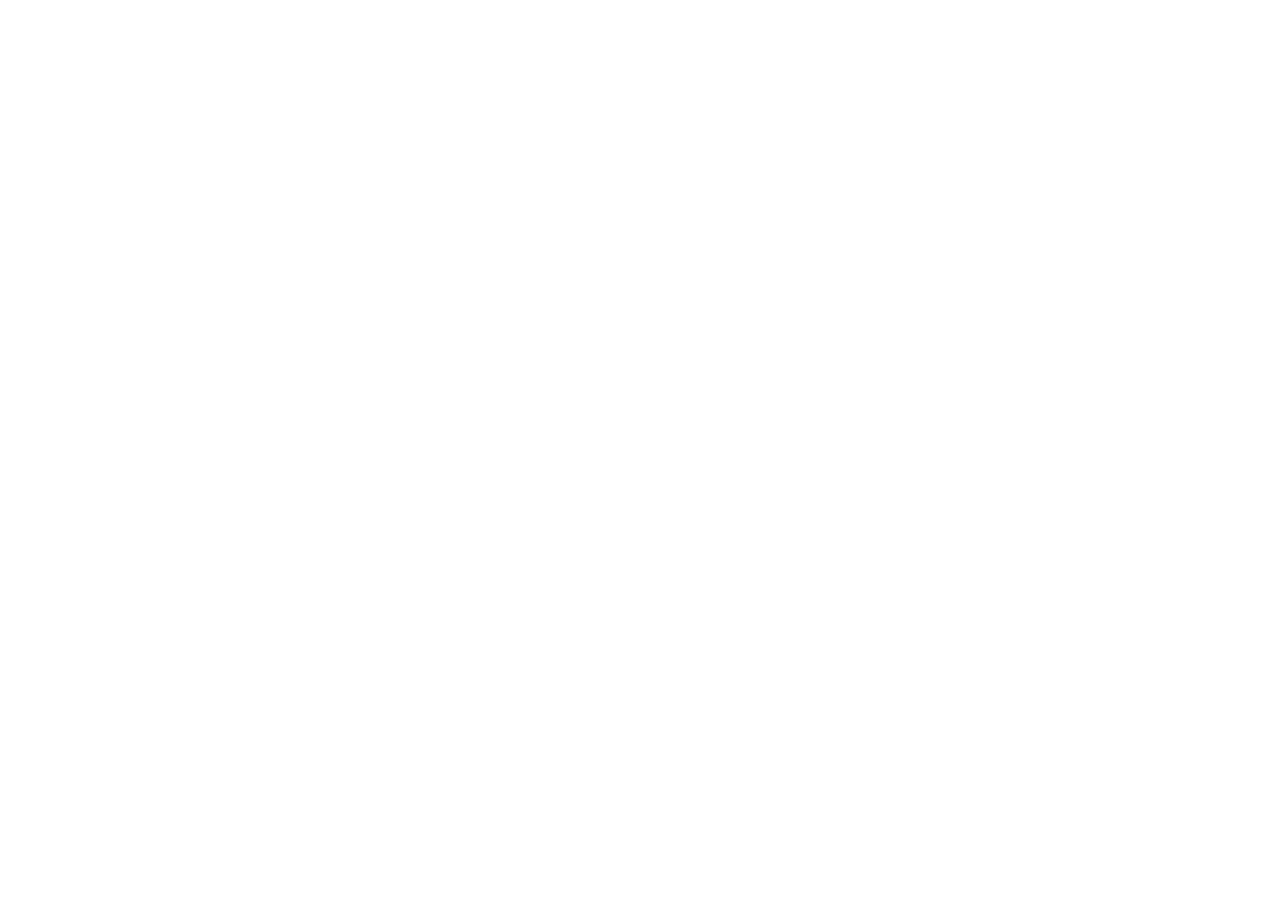
==== index.html @ fc0e8947 "My first JavaScript class" ====
<!DOCTYPE html>
<html lang="en">
<head>
    <meta charset="UTF-8">
    <meta name="viewport" content="width=device-width, initial-scale=1.0">
    <title>JavaScript Class</title>
</head>
<body>
    <script src="script.js"></script>
</body>
</html>
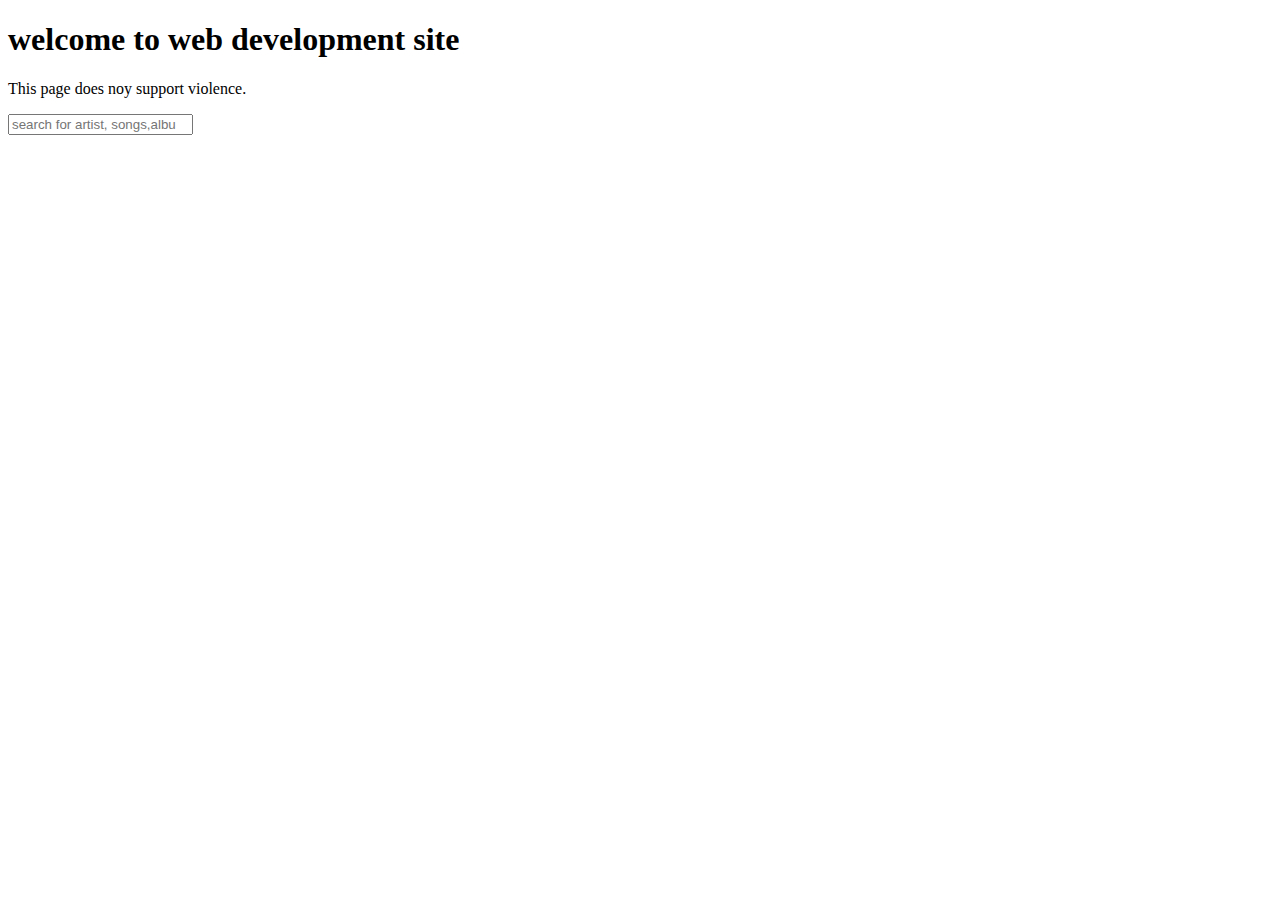
==== commit 4255c2fe: "switch" ====
--- a/index.html
+++ b/index.html
@@ -4,8 +4,28 @@
     <meta charset="UTF-8">
     <meta name="viewport" content="width=device-width, initial-scale=1.0">
     <title>JavaScript Class</title>
+    <link rel="stylesheet" href="css/style.css">
 </head>
 <body>
+
+    
+        <div class="head">
+            <div class="head-header">
+                <h1>welcome to web development site</h1>
+
+            </div>
+
+        </div>
+        <p>This page does noy support violence.</p>
+        <div class="search-bar">
+            <input type="search" placeholder="search for artist, songs,albums">
+        </div>
+       
+
+
+    
     <script src="script.js"></script>
+
+
 </body>
 </html>